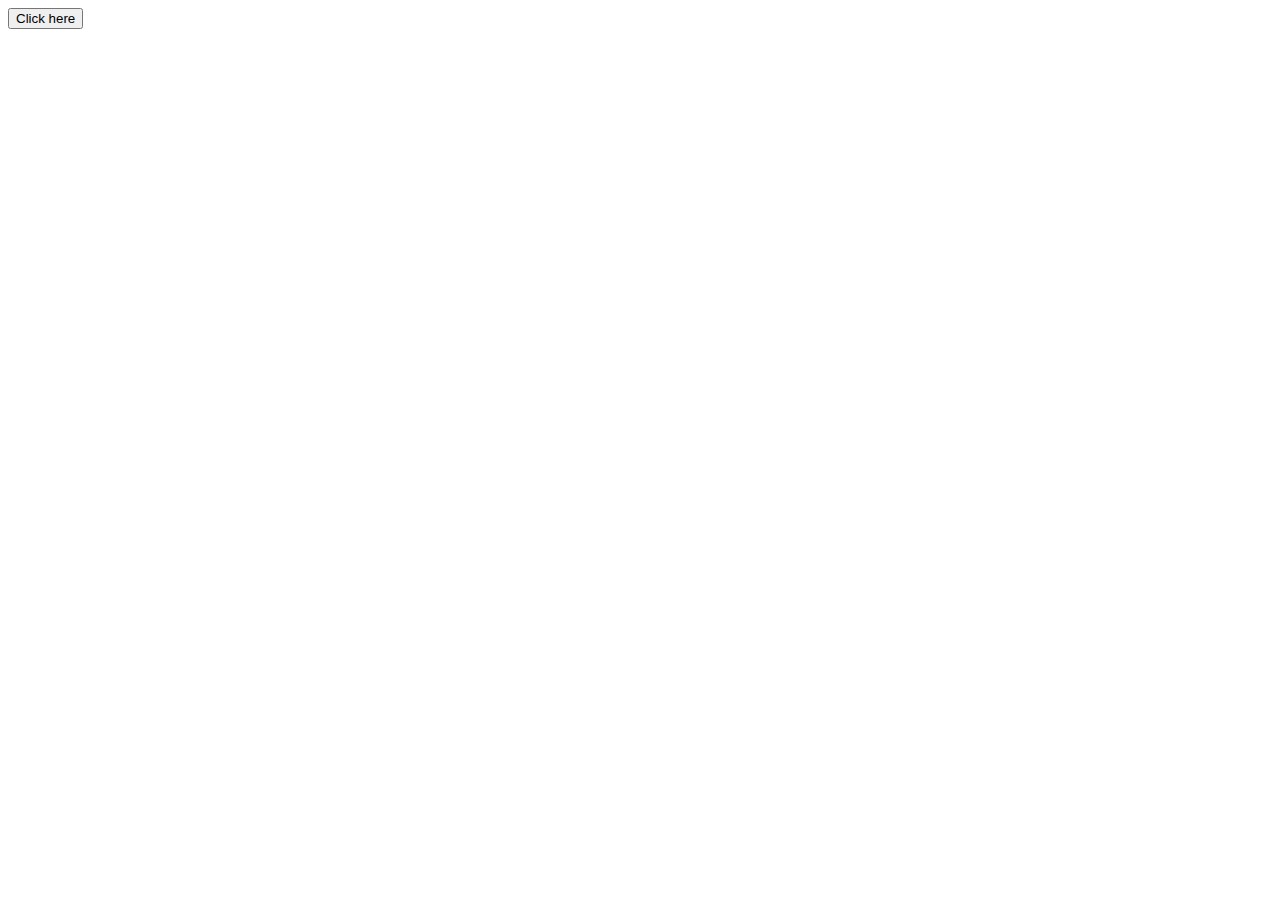
==== index.html @ bf58107b "Javascript function" ====
<!DOCTYPE html>
<html lang="en">
<head>
    <meta charset="UTF-8">
    <meta http-equiv="X-UA-Compatible" content="IE=edge">
    <meta name="viewport" content="width=device-width, initial-scale=1.0">
    <title>Javascript</title>
    <script>
        function display(){
            alert("I am a Frontend developer");
        }
    </script>
</head>
<body>
    <input type="button" value="Click here" onclick="display();"/>
    
</body>
</html>
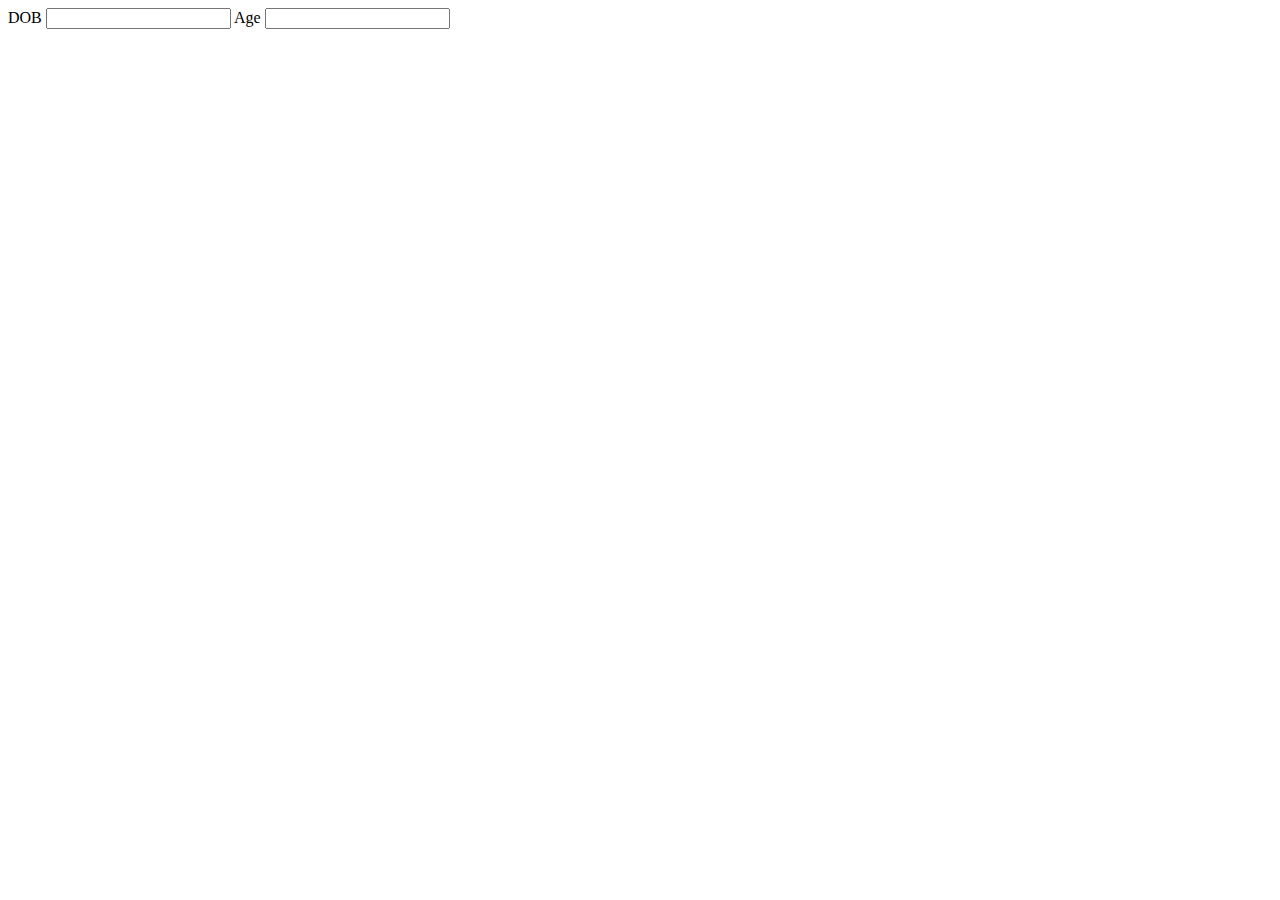
==== commit b766e20d: "Html using javascript" ====
--- a/index.html
+++ b/index.html
@@ -1,18 +1,12 @@
-<!DOCTYPE html>
-<html lang="en">
-<head>
-    <meta charset="UTF-8">
-    <meta http-equiv="X-UA-Compatible" content="IE=edge">
-    <meta name="viewport" content="width=device-width, initial-scale=1.0">
-    <title>Javascript</title>
-    <script>
-        function display(){
-            alert("I am a Frontend developer");
-        }
-    </script>
-</head>
-<body>
-    <input type="button" value="Click here" onclick="display();"/>
-    
-</body>
+<html>
+    <head>
+        <title>Age calculating</title>
+        <script type="type/javascript" src="./date.js">
+          
+        </script>
+    </head>
+    <body>
+       DOB <input type="text" id="dob" name="dob" onmouseleave="date()"/>
+       Age <input type="text" id="age" name="age"/>
+    </body>
 </html>